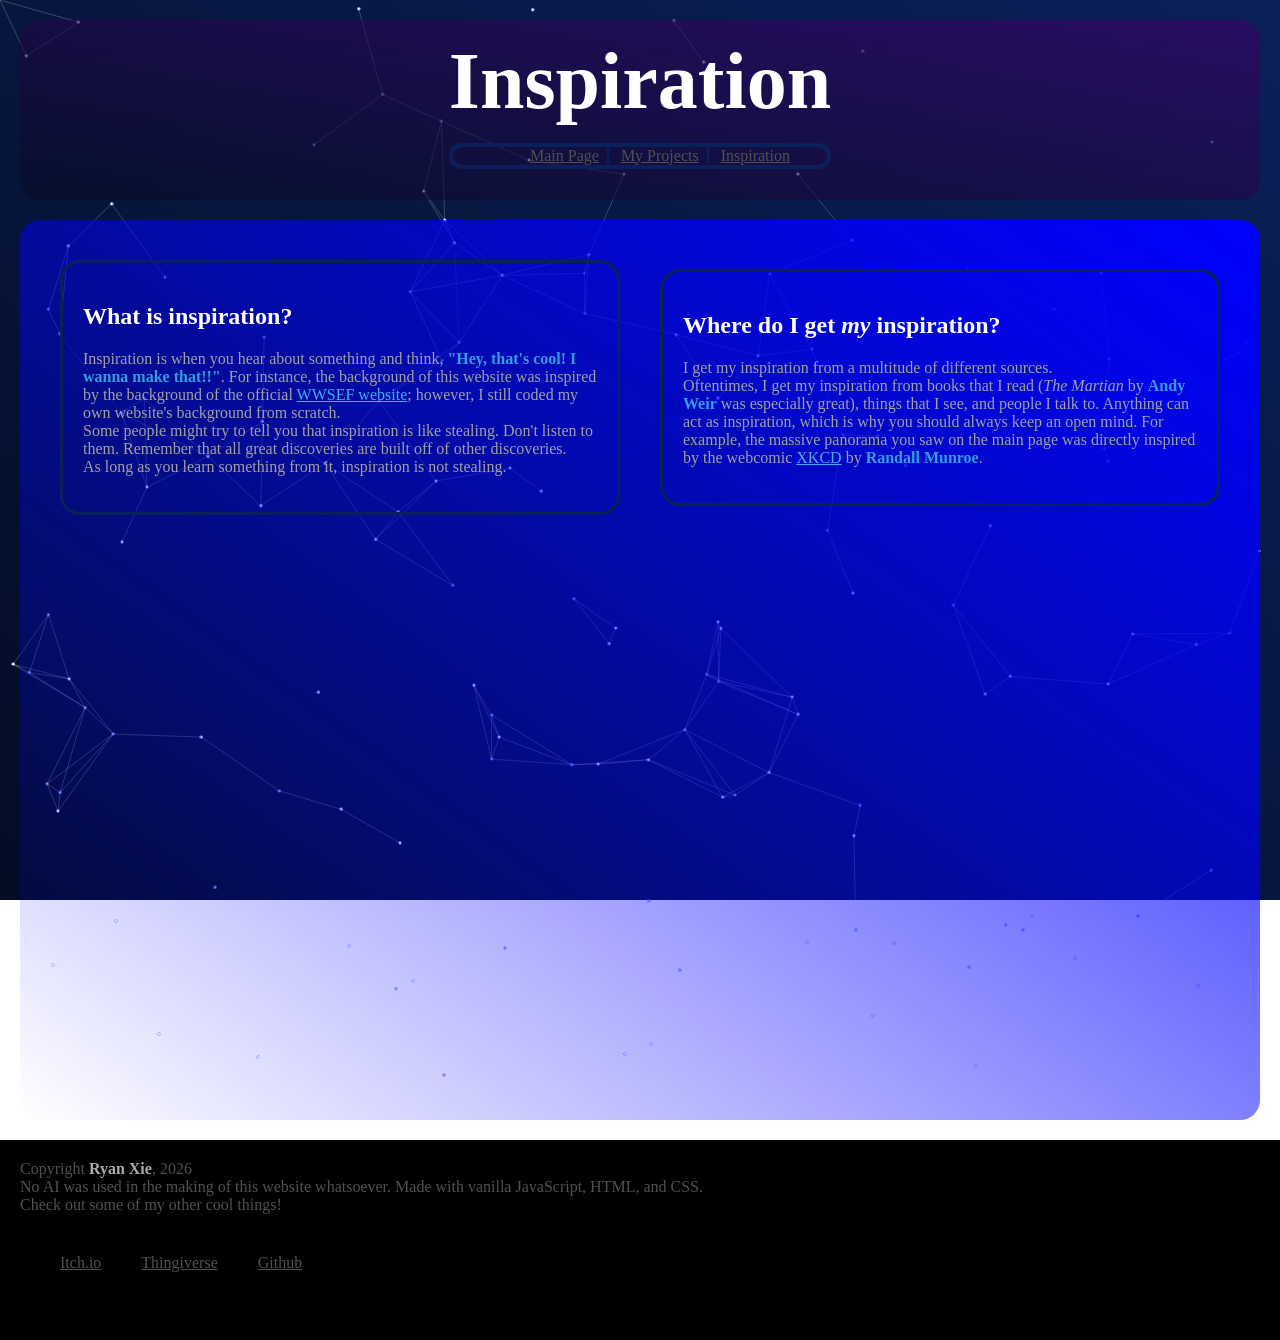
==== inspiration.html @ 6d350dc6 "Made two new pages" ====
<!DOCTYPE html>
<html>
    <head>
        <link rel="stylesheet" href="style.css">
        <title>Mr-Chen-Rui</title>

    </head>

    <header>
        <div class="center">
            <div>
                <h1>
                    Inspiration
                </h1>
                <nav>
                    <ul>
                        <li><a href="index.html">Main Page</a></li>
                        <li><a href="projects.html">My Projects</a></li>
                        <li><a href="inspiration.html">Inspiration</a></li>
                    </ul>
                </nav>
            </div>
        </div>
    </header>

    <main>
        <div class="HboxCenter">
            <div class="panel">
                <h2>
                    What is inspiration?
                </h2>
                <p>
                    Inspiration is when you hear about something and think, <b>"Hey, that's cool! I wanna make that!!"</b>. For instance, the background of this website was 
                    inspired by the background of the official <a href="https://wwsef.ca/">WWSEF website</a>; however, I still coded my own website's background from scratch.
                    <br>
                    Some people might try to tell you that inspiration is like stealing. Don't listen to them. Remember that all great discoveries are built off of other discoveries.
                    <br>
                    As long as you learn something from it, inspiration is not stealing.
                </p>
            </div>
            <div class="panel">
                <h2>
                    Where do I get <i>my</i> inspiration?
                </h2>
                <p>
                    I get my inspiration from a multitude of different sources.
                    <br>
                    Oftentimes, I get my inspiration from books that I read (<i>The Martian</i> by <b>Andy Weir</b> was especially great), things that I see, and people I talk to.
                    Anything can act as inspiration, which is why you should always keep an open mind. For example, the massive panorama you saw on the main page was
                    directly inspired by the webcomic <a href="xkcd.com">XKCD</a> by <b>Randall Munroe</b>.
                </p>
            </div>
        </div>

        

    </main>
    
    <footer>
        <div>
            Copyright <b>Ryan Xie</b>, 2026
            <br>
            No AI was used in the making of this website whatsoever. Made with vanilla JavaScript, HTML, and CSS. 
            <br>
            Check out some of my other cool things!
            <div class="Hbox">
                <div>
                    <a href="https://mrchenrui.itch.io/">Itch.io</a>
                </div>
                <div>
                    <a href="https://www.thingiverse.com/mr-chen-rui/designs">Thingiverse</a>
                </div>
                <div>
                    <a href="https://github.com/mr-chen-rui">Github</a>
                </div>
            </div>
        </div>
    </footer>

    <canvas id="stars">
    </canvas>

    <head>
        <script src="main.js"></script>
    </head>
</html>
---- style.css ----
body{
    height: 100%;
    margin:0;
}

html{
    color:white;
    background-image: linear-gradient(to bottom left, #0a205a, #040c24);
    background-size: cover;
    background-attachment: fixed;
    height: 100%;
}

#stars{
    margin:0;
    padding: 0;
    position:absolute;
    top:0;
    left:0;
    background-color: transparent;
    z-index: -10;
}

#image{
    margin: 40px;
    margin-top: 0px;
    margin-bottom: 0px;
    border-radius: 20px;
    width: calc(100% - 80px);
}

header{
    margin:20px;
    border-radius: 20px;

    height: 20%;
    background-image: linear-gradient(to top right, #040c2499, #3d006999); /* Extra 99 at the end makes it 60% transparent */
    
    text-align: center;
}

nav ul{
    list-style-type: none;
    border: 4px solid #0a205a;
    border-radius: 20px;
}

nav ul li{
    display: inline;
    border-right: 2px solid #0a205a;
    padding-left: 8px;
    padding-right: 8px;
}

nav ul li:last-child{
    border-right: none;
}

nav ul li a{
    color: #505050;
}
nav ul li a:hover{
    color: #A0A0A0;
}

.center{
    display: flex;
    height: 100%;
    justify-content: center;
    align-items: center;

}

.HboxCenter{
    display: flex;
    padding: 20px;
    flex-direction: row;
    align-items: center;
    justify-content: center;
}

.panel{
    flex: 1;
    border: #0a205a solid 3px;
    border-radius: 20px;
    margin: 20px;
    padding: 20px;
}

.center h1{
    font-size: 500%;
    padding: 0;
    margin:0;
}

main{
    margin:20px;
    border-radius: 20px;

    min-height:100%;
    background-image: linear-gradient(to top right,transparent ,blue);
}

p{
    color: #A0A0A0;
}

p b{
    color: #339cde;
}

p a{
    color: #44ADEF;
}
p a:hover{
    color: #55BEFF;
}

.quote{
    display: flex;
    text-align: right;
    color: #55BEFF;
    float: right;
}

footer{
    bottom:0;
    height:200px;
    background:black;
    
}

footer div{
    padding: 20px;
    color: #505050;
}

footer div b{
    color: #AAAAAA;
}

.Hbox{
    display: flex;
    flex-direction: row;
    align-items: center;
    justify-content: start;
}

.Hbox a{
    color: #505050;
}

.Hbox a:hover{
    color:#A0A0A0;
}
/*
Color Palette:
White
#FFFFFF

Blues (light to dark)
#339cde
#3A4C7A
#0A205A
#040C24

Dark Purple
#3D0069

*/
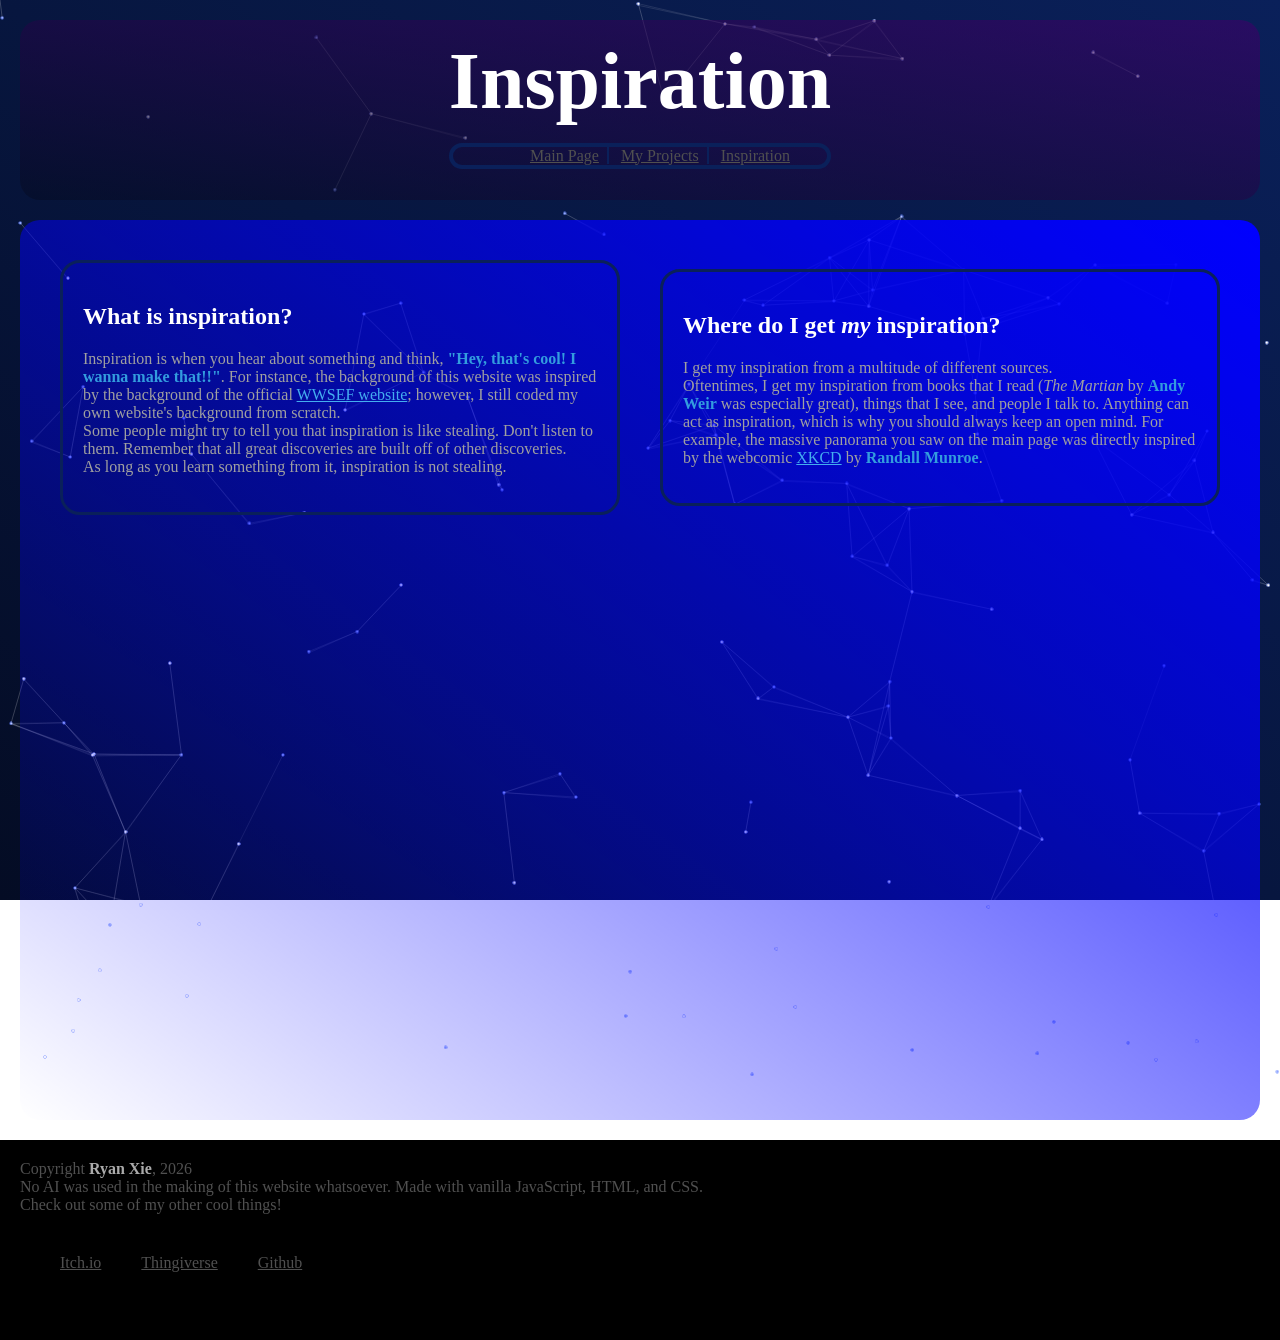
==== commit b175353a: "Fixed external link to XKCD" ====
--- a/inspiration.html
+++ b/inspiration.html
@@ -47,7 +47,7 @@
                     <br>
                     Oftentimes, I get my inspiration from books that I read (<i>The Martian</i> by <b>Andy Weir</b> was especially great), things that I see, and people I talk to.
                     Anything can act as inspiration, which is why you should always keep an open mind. For example, the massive panorama you saw on the main page was
-                    directly inspired by the webcomic <a href="xkcd.com">XKCD</a> by <b>Randall Munroe</b>.
+                    directly inspired by the webcomic <a href="https://xkcd.com">XKCD</a> by <b>Randall Munroe</b>.
                 </p>
             </div>
         </div>
@@ -83,4 +83,4 @@
     <head>
         <script src="main.js"></script>
     </head>
-</html>+</html>
--- a/style.css
+++ b/style.css
@@ -69,6 +69,25 @@
     justify-content: center;
     align-items: center;
 
+}
+
+.gridContainer{
+    display:flex;
+    width: 100%;
+}
+
+.gridContainer div{
+    margin:20px;
+    width: calc(50%-40px);
+    display: flex;
+    flex-direction: column;
+    border-radius: 20px;
+    border: 4px solid #0a205a;
+}
+
+.gridContainer div img{
+    width: 100%;
+    border-radius: 20px;
 }
 
 .HboxCenter{
